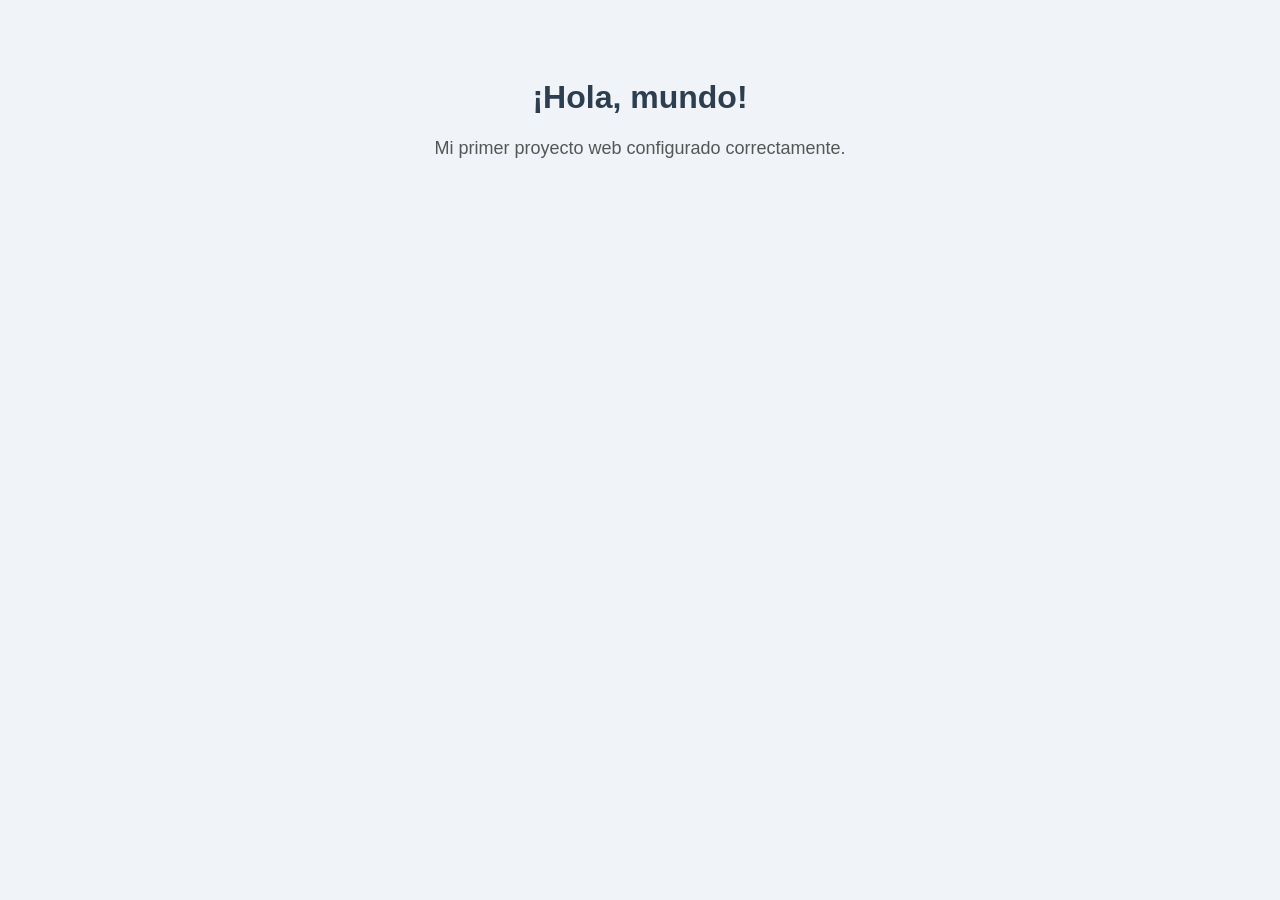
==== practica-01-entorno/index.html @ 5a98e499 "Primer commit: estructura inicial del proyecto y README" ====
<!DOCTYPE html>
<html lang="es">
<head>
    <meta charset="UTF-8">
    <meta name="viewport" content="width=device-width, initial-scale=1.0">
    <title>Práctica 1 - Entorno Web</title>
    <link rel="icon" href="data:,">
    <link rel="stylesheet" href="style.css">
</head>
<body>
    <h1 id="titulo">¡Hola, mundo!</h1>
    <p>Mi primer proyecto web configurado correctamente.</p>
    <script src="script.js"></script>
</body>
</html>
---- practica-01-entorno/style.css ----
body {
    font-family: Arial, sans-serif;
    background-color: #f0f4f8;
    text-align: center;
    padding: 50px;
}

h1 {
    color: #2c3e50;
    cursor: pointer;
}

p {
    color: #555;
    font-size: 18px;
}
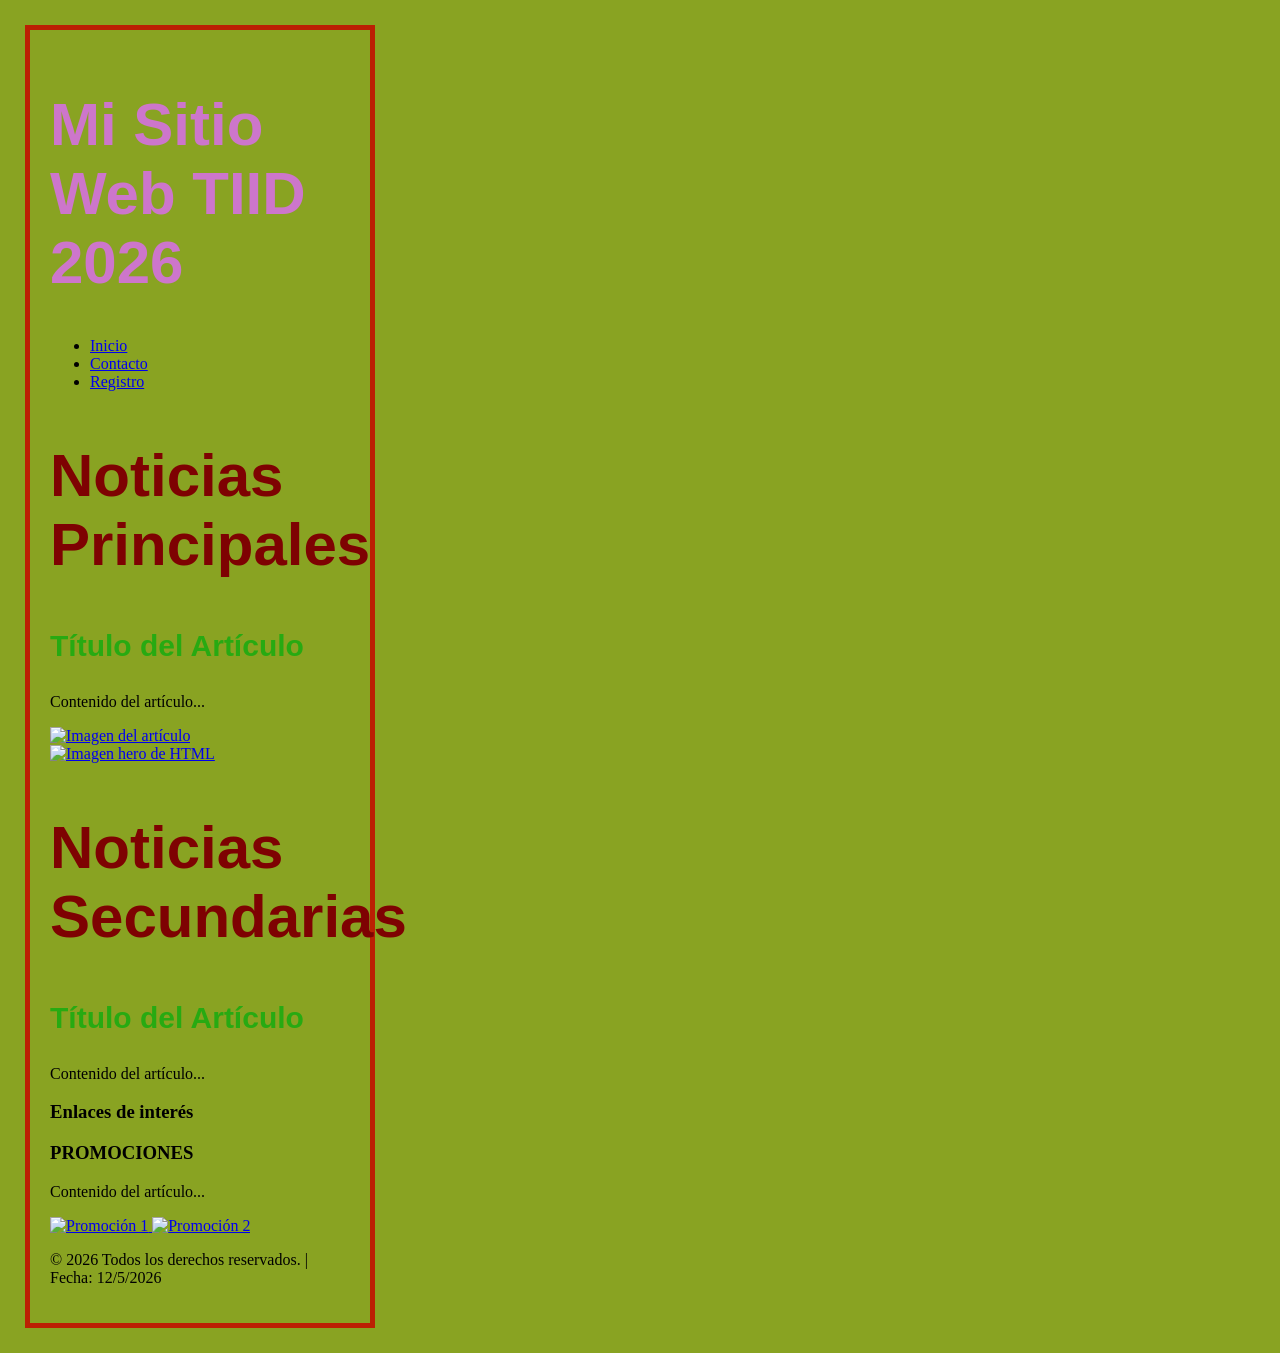
==== commit 1430964b: "Practica 02: paleta oficial aplicada, sin animaciones hover" ====
--- a/practica-01-entorno/index.html
+++ b/practica-01-entorno/index.html
@@ -2,14 +2,62 @@
 <html lang="es">
 <head>
     <meta charset="UTF-8">
-    <meta name="viewport" content="width=device-width, initial-scale=1.0">
-    <title>Práctica 1 - Entorno Web</title>
-    <link rel="icon" href="data:,">
+    <title>TIID_04_01</title>
     <link rel="stylesheet" href="style.css">
 </head>
 <body>
-    <h1 id="titulo">¡Hola, mundo!</h1>
-    <p>Mi primer proyecto web configurado correctamente.</p>
+    <header>
+        <h1>Mi Sitio Web TIID 2026</h1>
+        <nav>
+            <ul>
+                <li><a href="https://www.upp.edu.mx/">Inicio</a></li>
+                <li><a href="#contacto">Contacto</a></li>
+                <li><a href="#registro">Registro</a></li>
+            </ul>
+        </nav>
+    </header>
+
+    <main>
+        <section>
+            <h2 class="noticias">Noticias Principales</h2>
+            <article>
+                <h3 id="titulo1">Título del Artículo</h3>
+                <p>Contenido del artículo...</p>
+                <a href="/imagen/imagen.png">
+                    <img src="/imagen/imagen.png" alt="Imagen del artículo">
+                </a>
+                <a href="https://web.dev/static/html/image/hero-html_480.png">
+                    <img src="https://web.dev/static/html/image/hero-html_480.png" alt="Imagen hero de HTML">
+                </a>
+            </article>
+        </section>
+
+        <section>
+            <h2 class="noticias">Noticias Secundarias</h2>
+            <article>
+                <h3 id="titulo1">Título del Artículo</h3>
+                <p>Contenido del artículo...</p>
+            </article>
+        </section>
+
+        <aside>
+            <h3>Enlaces de interés</h3>
+            <article>
+                <h3>PROMOCIONES</h3>
+                <p>Contenido del artículo...</p>
+                <a href="/imagen/imagen.png">
+                    <img src="/imagen/imagen.png" alt="Promoción 1">
+                </a>
+                <a href="https://web.dev/static/html/image/hero-html_480.png">
+                    <img src="https://web.dev/static/html/image/hero-html_480.png" alt="Promoción 2">
+                </a>
+            </article>
+        </aside>
+    </main>
+
+    <footer>
+        <p>&copy; 2026 Todos los derechos reservados.</p>
+    </footer>
     <script src="script.js"></script>
 </body>
 </html>
--- a/practica-01-entorno/style.css
+++ b/practica-01-entorno/style.css
@@ -1,16 +1,25 @@
 body {
-    font-family: Arial, sans-serif;
-    background-color: #f0f4f8;
-    text-align: center;
-    padding: 50px;
+    width: 300px;
+    padding: 20px;
+    border: 5px solid rgb(187, 32, 3);
+    margin: 25px;
+    background-color: rgb(137, 163, 34);
 }
 
 h1 {
-    color: #2c3e50;
-    cursor: pointer;
+    color: rgb(205, 118, 203);
+    font-size: 60px;
+    font-family: 'MONTSEHRAT', sans-serif;
 }
 
-p {
-    color: #555;
-    font-size: 18px;
+.noticias {
+    color: rgb(126, 2, 2);
+    font-size: 60px;
+    font-family: 'MONTSEHRAT', sans-serif;
+}
+
+#titulo1 {
+    color: rgb(39, 170, 18);
+    font-size: 30px;
+    font-family: 'MONTSEHRAT', sans-serif;
 }
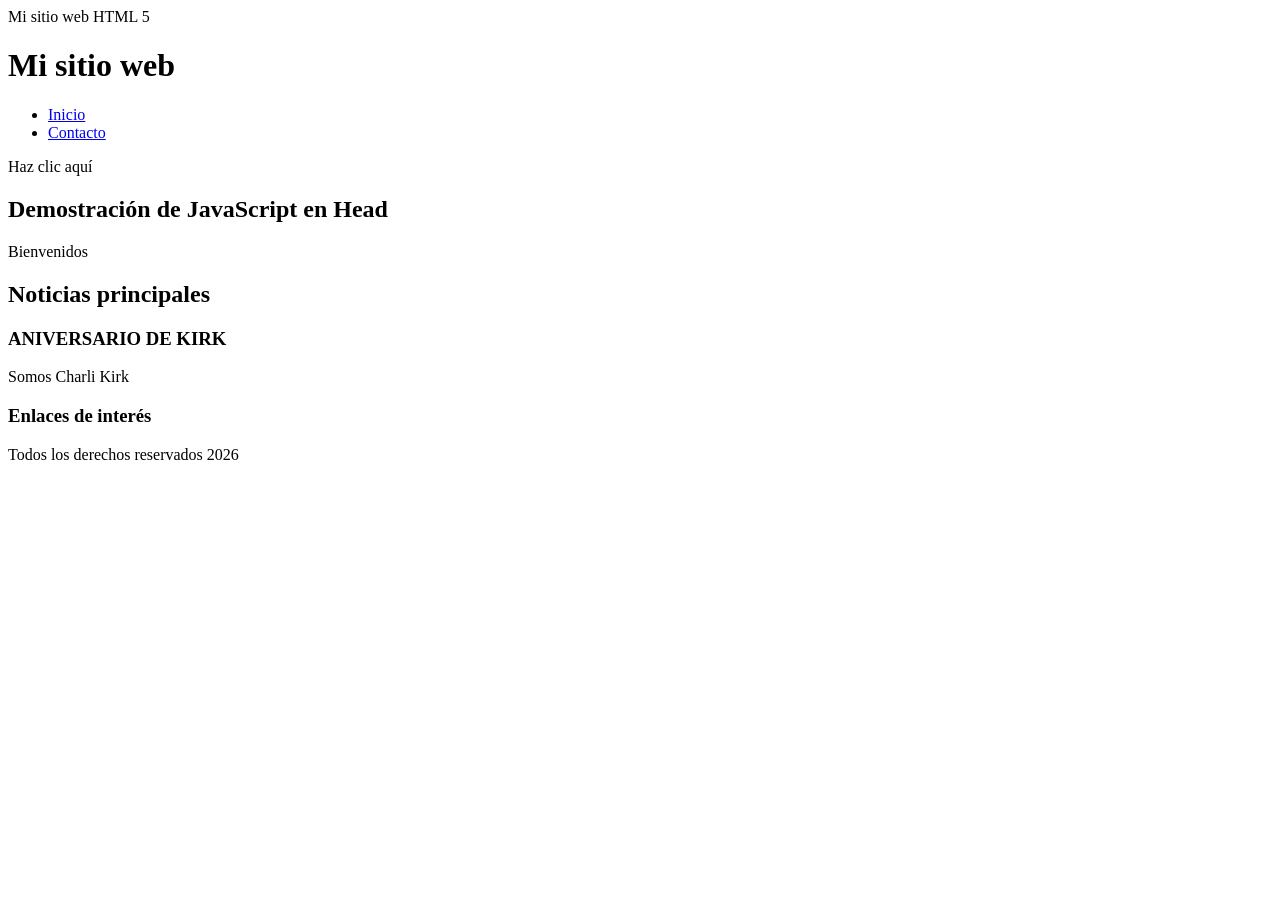
==== commit 863f0882: "Practica 01: HTML, CSS y JS corregidos" ====
--- a/practica-01-entorno/index.html
+++ b/practica-01-entorno/index.html
@@ -1,63 +1,44 @@
 <!DOCTYPE html>
-<html lang="es">
-<head>
-    <meta charset="UTF-8">
-    <title>TIID_04_01</title>
-    <link rel="stylesheet" href="style.css">
-</head>
-<body>
-    <header>
-        <h1>Mi Sitio Web TIID 2026</h1>
-        <nav>
+<html idioma="en">
+<cabeza><!--Metadatos que son invisibles al usuario-->
+    <meta conjunto de caracteres="UTF-8">
+    <meta nombre="ventana gráfica"contenido="ancho=ancho-del-dispositivo, escala-inicial=1.0">
+    <título>Mi sitio web HTML 5</título>
+    <enlace rel="hoja de estilo"href="Estilo.css">
+    <guion src="Script.js"></guion>
+</cabeza>
+<cuerpo>
+    <encabezamiento>
+        <h1 clase="título">Mi sitio web</h1>
+        <navegación clase="caja">
             <ul>
-                <li><a href="https://www.upp.edu.mx/">Inicio</a></li>
-                <li><a href="#contacto">Contacto</a></li>
-                <li><a href="#registro">Registro</a></li>
+                <li><a href="#Inicio">Inicio</a></li>
+                <li><a href="#Contacto">Contacto</a></li>
             </ul>
-        </nav>
-    </header>
-
-    <main>
-        <section>
-            <h2 class="noticias">Noticias Principales</h2>
-            <article>
-                <h3 id="titulo1">Título del Artículo</h3>
-                <p>Contenido del artículo...</p>
-                <a href="/imagen/imagen.png">
-                    <img src="/imagen/imagen.png" alt="Imagen del artículo">
-                </a>
-                <a href="https://web.dev/static/html/image/hero-html_480.png">
-                    <img src="https://web.dev/static/html/image/hero-html_480.png" alt="Imagen hero de HTML">
-                </a>
-            </article>
-        </section>
-
-        <section>
-            <h2 class="noticias">Noticias Secundarias</h2>
-            <article>
-                <h3 id="titulo1">Título del Artículo</h3>
-                <p>Contenido del artículo...</p>
-            </article>
-        </section>
-
-        <aside>
-            <h3>Enlaces de interés</h3>
-            <article>
-                <h3>PROMOCIONES</h3>
-                <p>Contenido del artículo...</p>
-                <a href="/imagen/imagen.png">
-                    <img src="/imagen/imagen.png" alt="Promoción 1">
-                </a>
-                <a href="https://web.dev/static/html/image/hero-html_480.png">
-                    <img src="https://web.dev/static/html/image/hero-html_480.png" alt="Promoción 2">
-                </a>
-            </article>
-        </aside>
-    </main>
-
-    <footer>
-        <p>&copy; 2026 Todos los derechos reservados.</p>
-    </footer>
-    <script src="script.js"></script>
-</body>
+        </navegación>
+    </encabezamiento>
+    <principal>
+        <botón identificación="botón"al hacer clic="msj()">Haz clic aquí</botón>
+        <div identificación="manifestación"></div>
+        <div>
+            <h2>Demostración de JavaScript en Head</h2>
+            <pag identificación="saludo">Bienvenidos</pag>
+        </div>
+    </principal>
+    <sección>
+        <h2 clase="noticias">Noticias principales</h2>
+        <artículo>
+            <h3>ANIVERSARIO DE KIRK</h3>
+            <pag>Somos Charli Kirk</pag>
+            <imagen src="imágenes.jpeg"alt="Imagen de KIRKVERSARY"></a></imagen>
+        </artículo>
+    </sección>
+    <aparte>
+        <h3>Enlaces de interés</h3>
+    </aparte>
+</principal>
+<pie de página>
+    <pag>Todos los derechos reservados 2026</pag>
+</pie de página>
+</cuerpo>
 </html>
